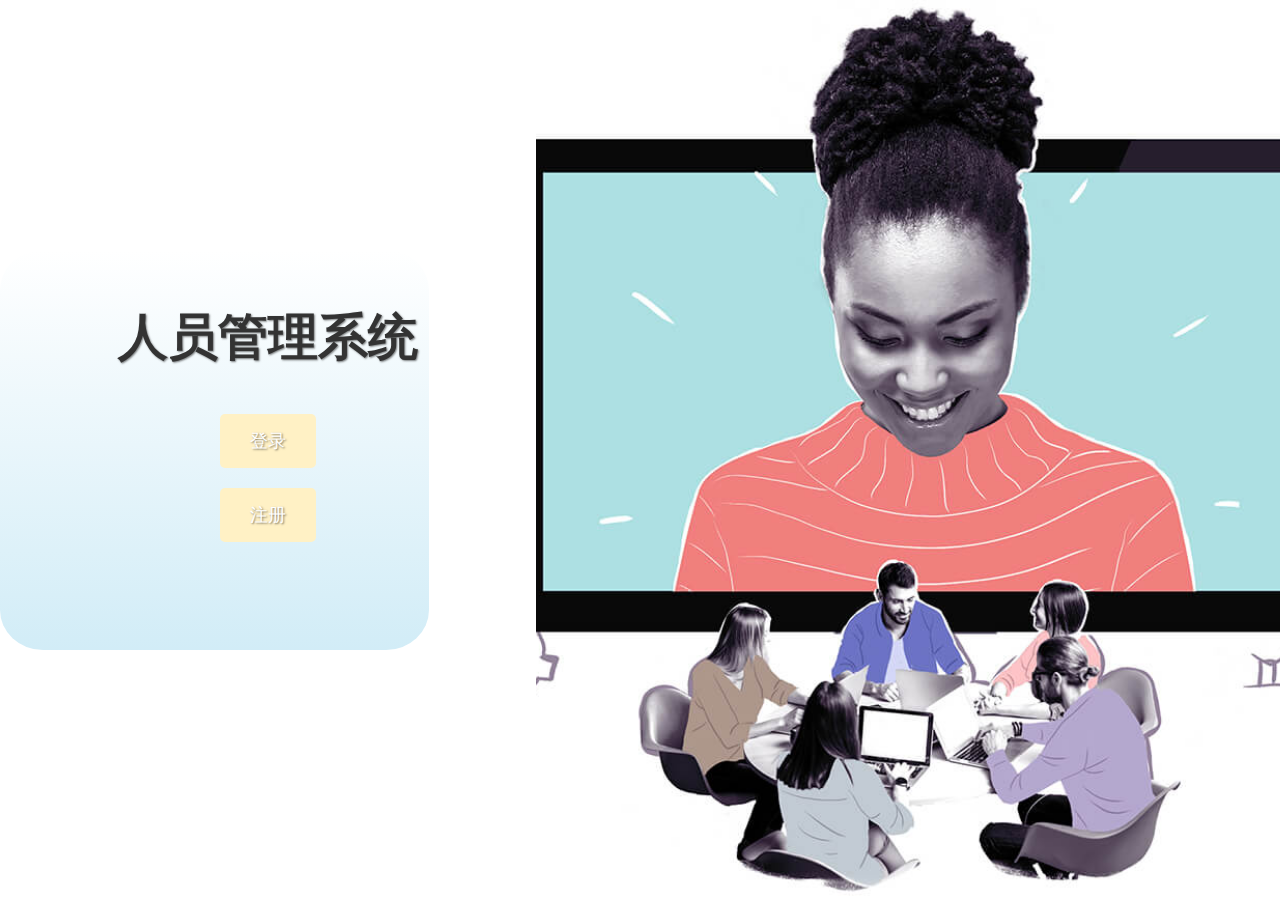
==== index.html @ bdc2b416 "commit2" ====
<!DOCTYPE html>
<html lang="en">
<head>
    <meta charset="UTF-8">
    <meta name="viewport" content="width=device-width, initial-scale=1.0">
    <title>人员管理系统</title>
    <style>

        body {
            font-family: Arial, sans-serif;
            display: flex;
            justify-content: space-between;
            align-items: center;
            height: 100vh;
            margin: 0;
            padding: 0;
            /* border: 100px 10% aliceblue; */
        }

        .left-container {
            /* background-image: url('../img/home.jpg'); */
            width: 40%;
            height: 40%;
            display: flex;
            flex-direction: column;
            justify-content: flex-start;
            align-items: center;
            padding: 20px;
            position: relative;
        }

        .left-container::before {
            content: "";
            position: absolute;
            top: 0;
            left: 0;
            width: 80%;
            height: 100%;
            /* background-color: rgba(126, 206, 226, 0.5);  */
            background-image: linear-gradient(to bottom, rgba(165, 218, 239, 0) 0%, rgba(165, 218, 239, 0.5) 100%); /* 更改背景颜色为渐变 */
            z-index: -1; /* 保证伪元素位于内容之下 */
            border-radius: 10%;
        }

        h1 {
            font-size: 50px;
            color: #333;
            text-shadow: 1px 1px 2px rgba(0, 0, 0, 0.5);
        }

        .btn {
            margin: 10px;
            padding: 15px 30px;
            font-size: 18px;
            border: none;
            border-radius: 5px;
            cursor: pointer;
            transition: background-color 0.3s ease;
            color: white;
            background-color: #fff1c5;
            text-shadow: 1px 1px 2px rgba(0, 0, 0, 0.5);
        }

        .btn:hover {
            background-color: #85fba4;
        }

        .right-container {
            width: 60%;
            background-image: url('./img/home.jpg');
            background-position: center center;
            /* 背景图不平铺 */
            background-repeat: no-repeat;
            /* 让背景图基于容器大小伸缩 */
            background-size: cover;
            /* 设置背景颜色，背景图加载过程中会显示背景色 */
            background-color: #464646;
            height: 100%;
            overflow: hidden;
        }
    </style>
</head>
<body>
    <div class="left-container">
        <h1>人员管理系统</h1>
        <button class="btn login">登录</button>
        <button class="btn register">注册</button>
    </div>
    <div class="right-container"></div>
    
</body>

<script src="./js/home.js"></script>
</html>
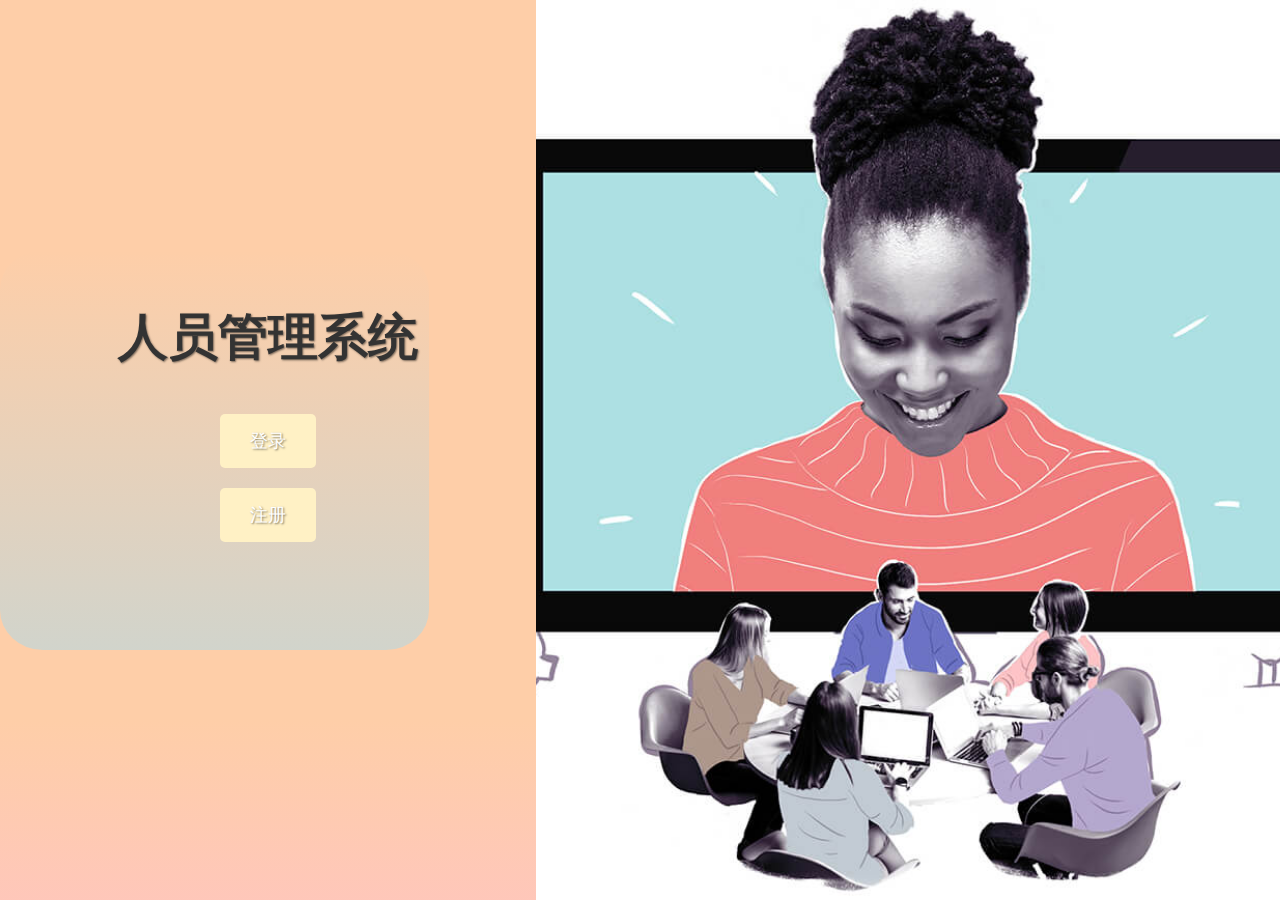
==== commit 330d0668: "222" ====
--- a/index.html
+++ b/index.html
@@ -78,6 +78,26 @@
             height: 100%;
             overflow: hidden;
         }
+
+        @keyframes gradientSmoothChange {
+            0%, 25% {background: linear-gradient(90deg, #fecea8, #fecea8 40%);} /* 红色到橙色作为过渡 */
+            26%, 50% {background: linear-gradient(90deg,  rgba(255, 192, 203, 1) 60%, rgba(173, 129, 255, 1) 80%);} /* 橙色到黄色 */
+            51%, 75% {background: linear-gradient(90deg, #fecea8, #fecea8 40%);} /* 黄色到绿色 */
+            76%, 100% {background: linear-gradient(90deg, rgba(255, 192, 203, 1) 60%, rgba(173, 129, 255, 1) 80%);} /* 绿色到青色，避免直接跳到蓝色 */
+        }
+
+        body {
+            background: linear-gradient(
+                180deg, /* 渐变方向，180度代表从下往上 */
+                #fecea8, /* 起始颜色 */
+                #fecea8 40%, /* 第一个颜色停止点 */
+                rgba(255, 192, 203, 1) 60%, /* 浅粉色，约在中间过渡 */
+                rgba(173, 129, 255, 1) 80%, /* 淡紫色 */
+                #fecea8 /* 结束颜色，确保平滑循环 */
+            );
+            background-size: 200% 200%;
+            animation: gradientSmoothChange 20s ease-in-out infinite;
+        }
     </style>
 </head>
 <body>
